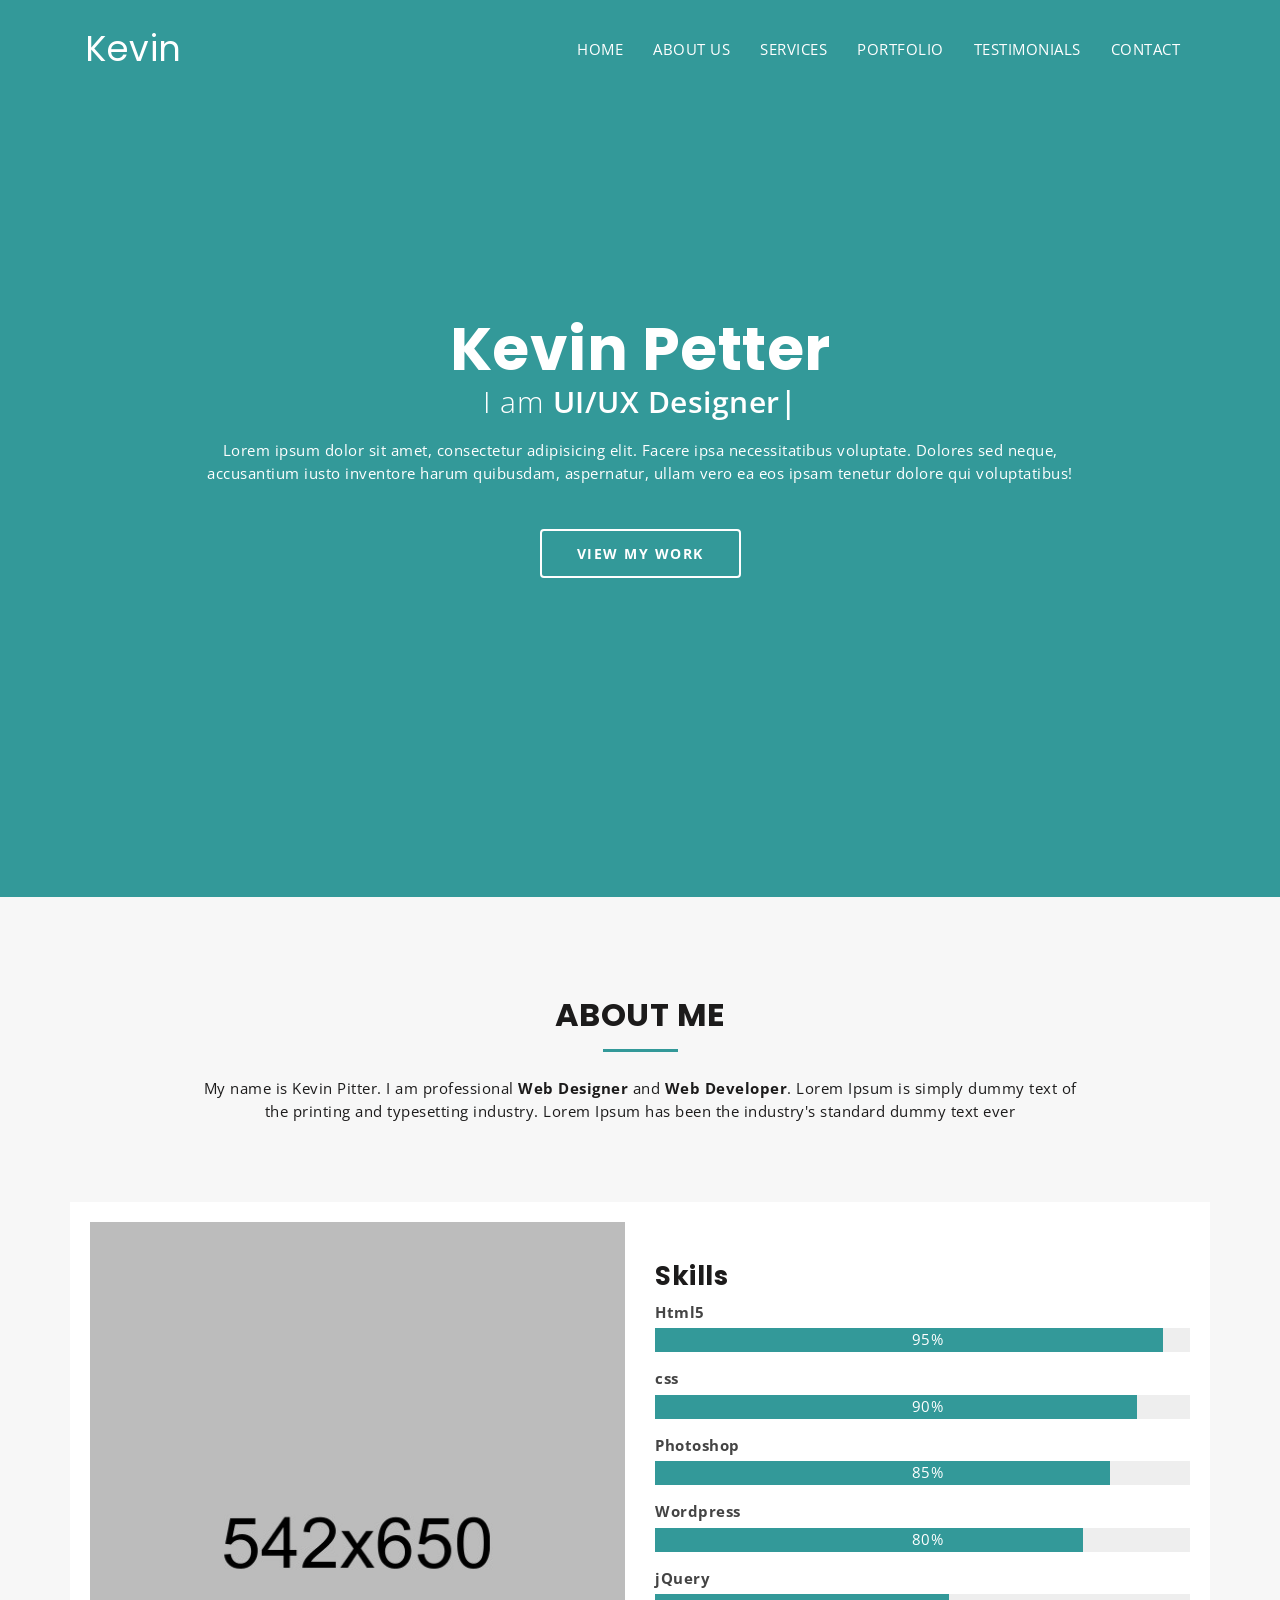
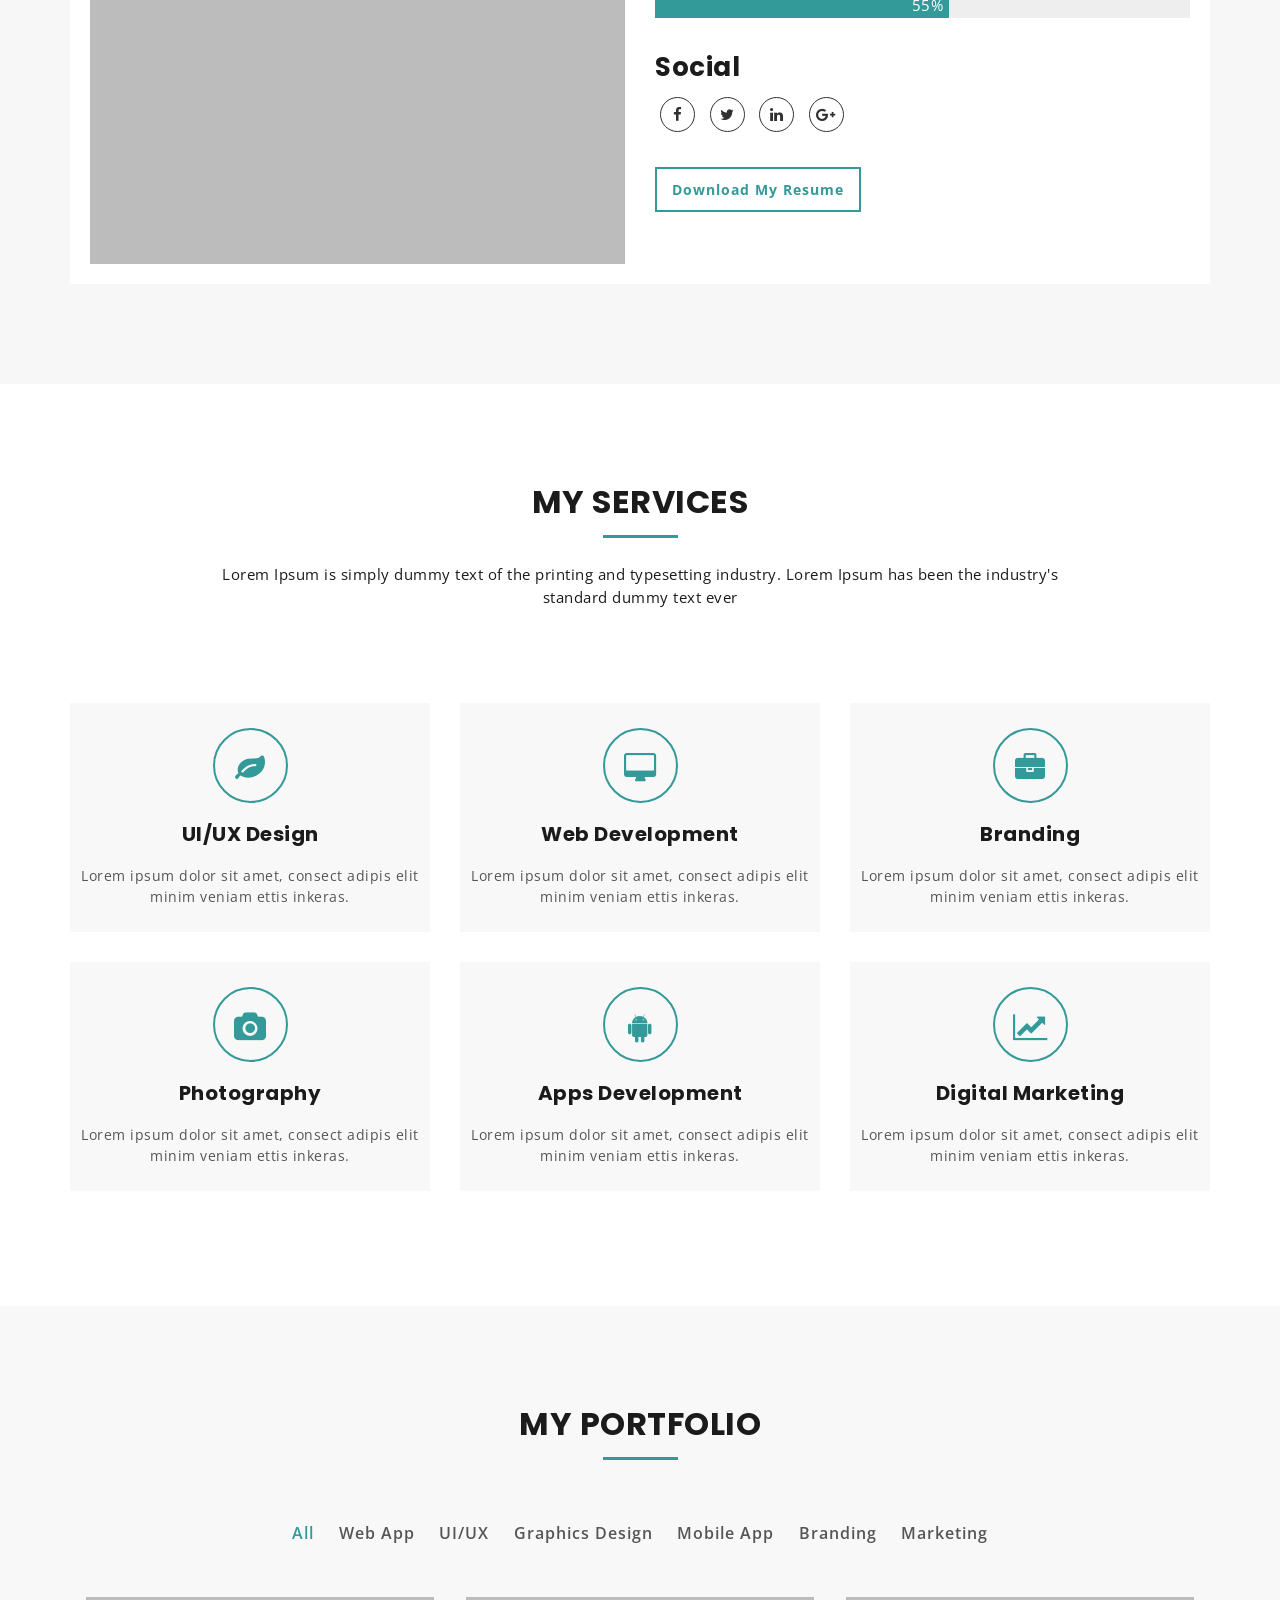
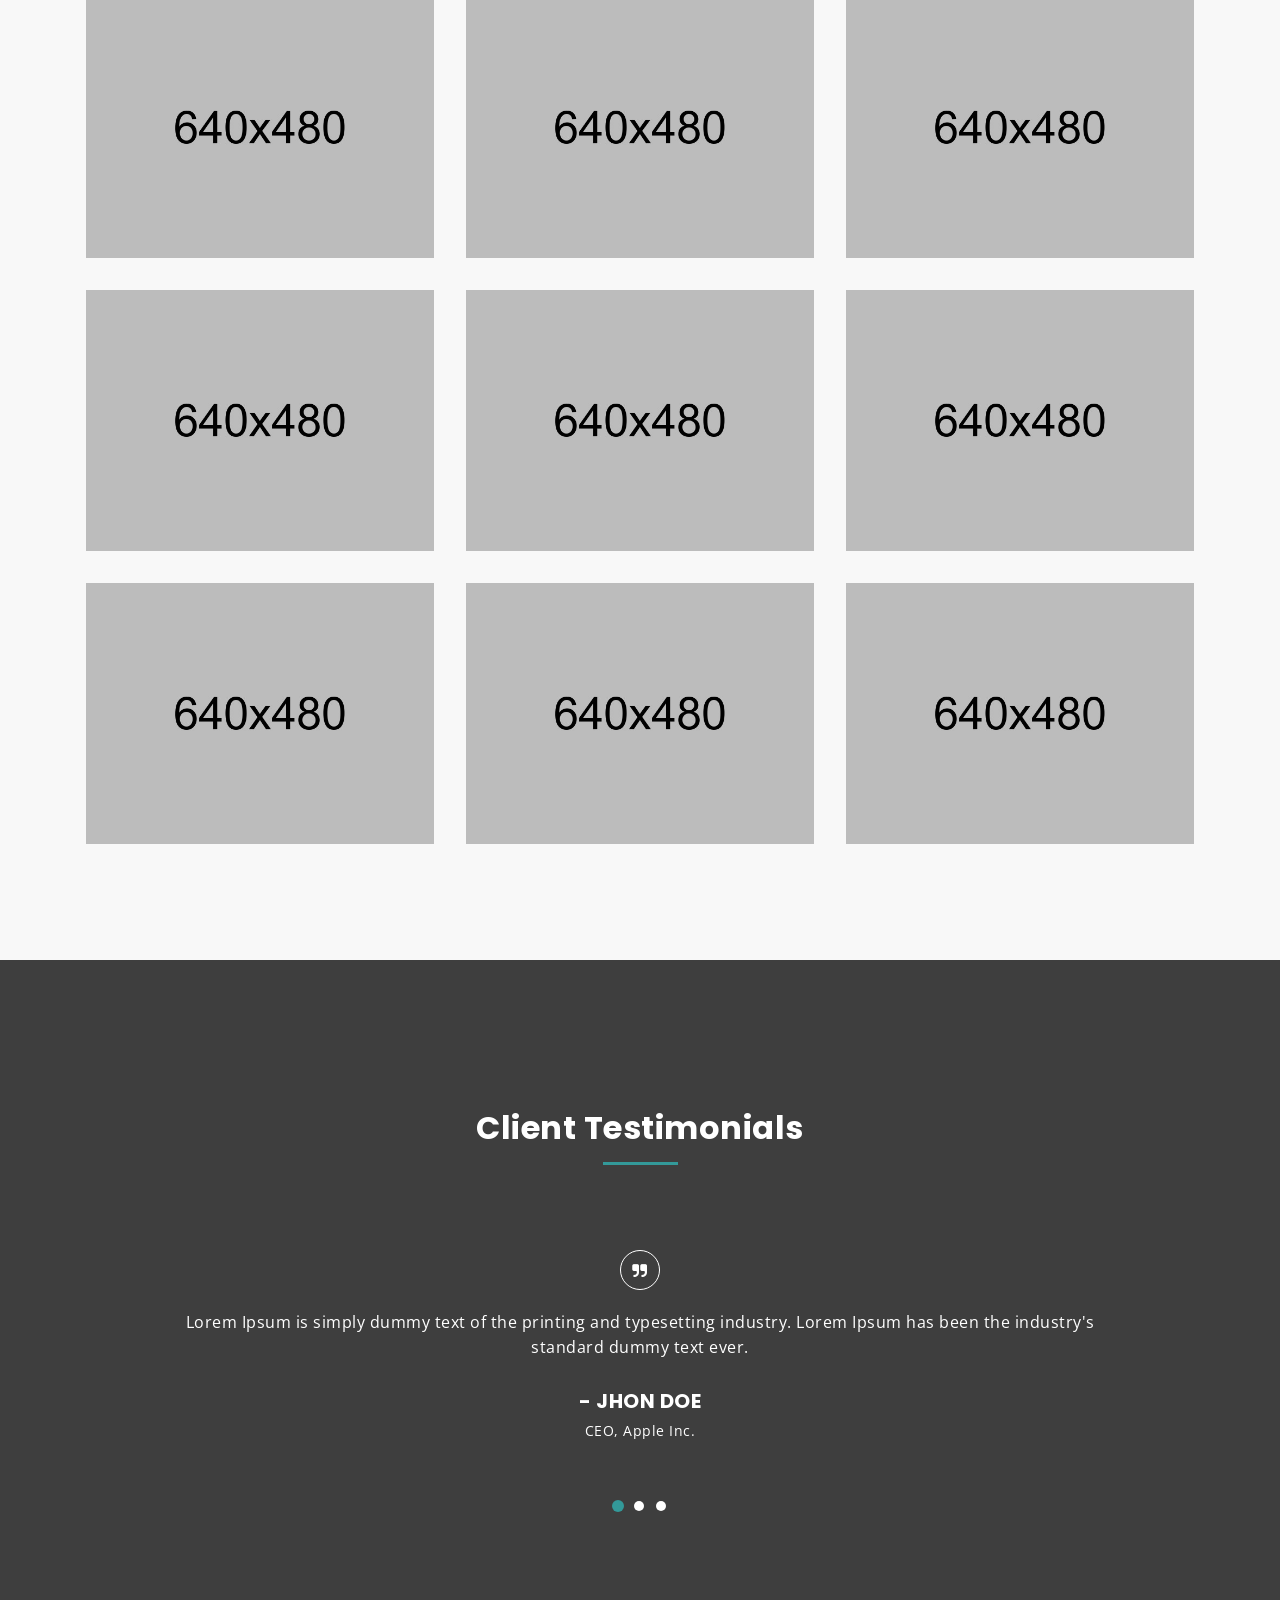
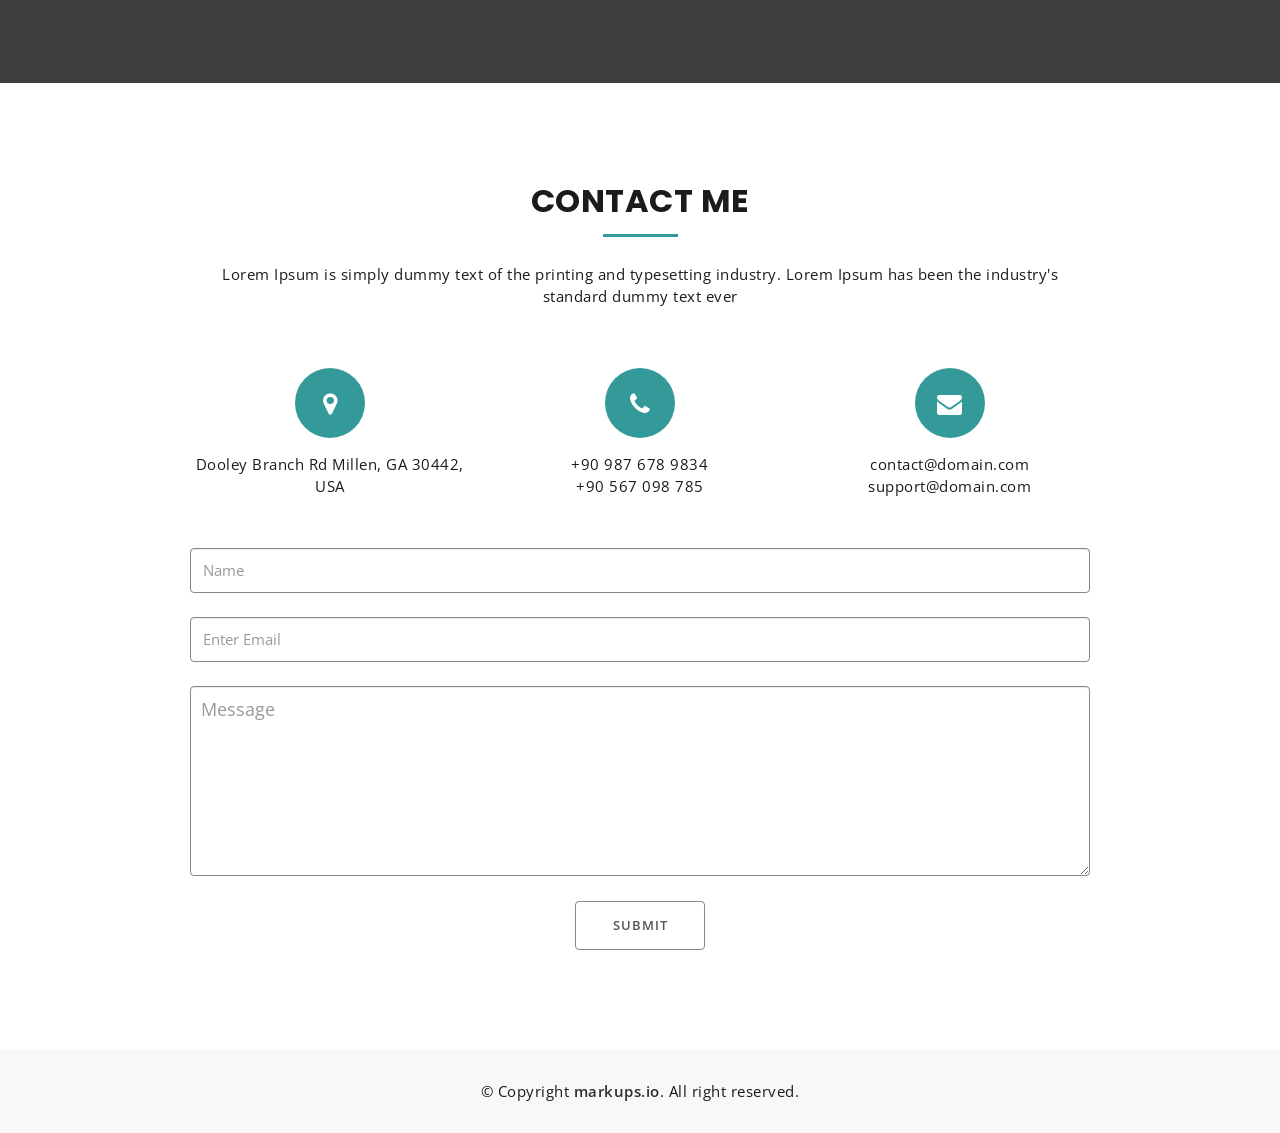
==== markups-kevin/index.html @ d47d2464 "template" ====
<!DOCTYPE html>
<html lang="en">
  <head>
    <meta charset="utf-8">
    <meta http-equiv="X-UA-Compatible" content="IE=edge">
    <meta name="viewport" content="width=device-width, initial-scale=1">
    <!-- The above 3 meta tags *must* come first in the head; any other head content must come *after* these tags -->
    <title>Kevin : Home</title>
    <!-- Favicon -->
    <link rel="shortcut icon" type="image/icon" href="assets/images/favicon.ico"/>
    <!-- Font Awesome -->
    <link href="https://maxcdn.bootstrapcdn.com/font-awesome/4.6.3/css/font-awesome.min.css" rel="stylesheet">
    <!-- Bootstrap -->
    <link href="assets/css/bootstrap.min.css" rel="stylesheet">
    <!-- Slick slider -->
    <link href="assets/css/slick.css" rel="stylesheet">
    <!-- Gallery Lightbox -->
    <link href="assets/css/magnific-popup.css" rel="stylesheet">
    <!-- Theme color -->
    <link id="switcher" href="assets/css/theme-color/default-theme.css" rel="stylesheet">

    <!-- Main Style -->
    <link href="style.css" rel="stylesheet">

    <!-- Fonts -->

    <!-- Open Sans for body font -->
	<link href="https://fonts.googleapis.com/css?family=Open+Sans:300,400,400i,600,700,800" rel="stylesheet">
    <!-- Poppins for Title -->
  	<link href="https://fonts.googleapis.com/css?family=Poppins" rel="stylesheet">
 
 
	
    <!-- HTML5 shim and Respond.js for IE8 support of HTML5 elements and media queries -->
    <!-- WARNING: Respond.js doesn't work if you view the page via file:// -->
    <!--[if lt IE 9]>
      <script src="https://oss.maxcdn.com/html5shiv/3.7.2/html5shiv.min.js"></script>
      <script src="https://oss.maxcdn.com/respond/1.4.2/respond.min.js"></script>
    <![endif]-->
  </head>
  <body>
  	
  	<!-- Start Header -->
	<header id="mu-header" class="" role="banner">
		<div class="container">
			<nav class="navbar navbar-default mu-navbar">
		  <div class="container-fluid">
		    <!-- Brand and toggle get grouped for better mobile display -->
		    <div class="navbar-header">
		      <button type="button" class="navbar-toggle collapsed" data-toggle="collapse" data-target="#bs-example-navbar-collapse-1" aria-expanded="false">
		        <span class="sr-only">Toggle navigation</span>
		        <span class="icon-bar"></span>
		        <span class="icon-bar"></span>
		        <span class="icon-bar"></span>
		      </button>

		      <!-- Text Logo -->
		      <a class="navbar-brand" href="#">Kevin</a>

		      <!-- Image Logo -->
		      <!-- <a class="navbar-brand" href="#"><img src="assets/images/logo.png"></a> -->


		    </div>

		    <!-- Collect the nav links, forms, and other content for toggling -->
		    <div class="collapse navbar-collapse" id="bs-example-navbar-collapse-1">
		      	<ul class="nav navbar-nav mu-menu navbar-right">
			        <li><a href="#">HOME</a></li>
			        <li><a href="#mu-about">ABOUT US</a></li>
			        <li><a href="#mu-service">SERVICES</a></li>
		            <li><a href="#mu-portfolio">PORTFOLIO</a></li>
		            <li><a href="#mu-testimonials">TESTIMONIALS</a></li>
		            <li><a href="#mu-contact">CONTACT</a></li>
		      	</ul>
		    </div><!-- /.navbar-collapse -->
		  </div><!-- /.container-fluid -->
		</nav>
		</div>
	</header>
	<!-- End Header -->

	<!-- Start Featured Slider -->

	<section id="mu-featured-slider">
		<div class="container">
			<div class="row">
				<div class="col-md-12">
					<div class="mu-featured-area">
						<h1>Kevin Petter</h1>

						<!-- Start text slide -->
						<div class="mu-featured-slider-wrapper">
							<div class="mu-featured-slider" id="typed-strings">
								<p>I am <span>UI/UX Designer</span></p>
								<p>I am <span>Web Developer</span></p>
		   						<p>I am <span>Photographer</span></p>
							</div>
							<span id="typed"></span>
						</div>
						<!-- Start text slide -->
						
						<div class="mu-featured-content">
							<p>Lorem ipsum dolor sit amet, consectetur adipisicing elit. Facere ipsa necessitatibus voluptate. Dolores sed neque, accusantium iusto inventore harum quibusdam, aspernatur, ullam vero ea eos ipsam tenetur dolore qui voluptatibus!</p>
							<a href="#mu-portfolio" class="mu-primary-btn view-my-work-btn">VIEW MY WORK</a>
						</div>

					</div>
				</div>			
			</div>
		</div>
	</section>
	
	<!-- Start Featured Slider -->
	
	<!-- Start main content -->
		
	<main role="main">

		<!-- Start About -->
		<section id="mu-about">
			<div class="container">
				<div class="row">
					<div class="col-md-12">
						<div class="mu-about-area">

							<div class="mu-about-header">
								<h2 class="mu-heading-title">ABOUT ME</h2>
								<span class="mu-header-dot"></span>
								<p>My name is Kevin Pitter. I am professional <strong>Web Designer</strong> and <strong>Web Developer</strong>. Lorem Ipsum is simply dummy text of the printing and typesetting industry. Lorem Ipsum has been the industry's standard dummy text ever</p>
							</div>

							<!-- Start About Us Content -->
							<div class="mu-about-content">
								<div class="row">
									<div class="col-md-6">
										<div class="mu-about-content-left">
											<img class="mu-profile-img" src="assets/images/profile.jpg" alt="Profile Image">
										</div>
									</div>
									<div class="col-md-6">
										<div class="mu-about-content-right">
			
											<!-- Start skills progress bar -->

						                  	<div class="mu-skill-progress-bar">
						                  		<h3>Skills</h3>
							                    <span>Html5</span>
							                    <div class="mu-pro-bar mu-html5-bar">
							                      
							                    </div>
							                    <span>css</span>
							                    <div class="mu-pro-bar mu-css-bar">
							                     
							                    </div>
							                    <span>Photoshop</span>
							                    <div class="mu-pro-bar mu-photoshop-bar">
							                    </div>
							                    <span>Wordpress</span>
							                    <div class="mu-pro-bar mu-wordpress-bar">
							                    </div>
							                    <span>jQuery</span>
							                    <div class="mu-pro-bar mu-jquery-bar">
							                    </div>
						                  	</div>

						                  	<!-- Start Social Media -->
						                  	<div class="mu-social-media">
						                  		<h3>Social</h3>
						                  		<a href="#"><i class="fa fa-facebook"></i></a>
						                  		<a href="#"><i class="fa fa-twitter"></i></a>
						                  		<a href="#"><i class="fa fa-linkedin"></i></a>
						                  		<a href="#"><i class="fa fa-google-plus"></i></a>
						                  	</div>

						                  	<!-- Download Ressume Button -->
						                  	<a href="#" class="mu-resume-btn">Download My Resume</a>

										</div>
									</div>
								</div>
							</div>
							<!-- End About Us Content -->

						</div>
					</div>
				</div>
			</div>
		</section>
		<!-- End About -->

		<!-- Start Service -->
		<section id="mu-service">
			<div class="container">
				<div class="row">
					<div class="col-md-12">
						<div class="mu-service-area">

							<div class="mu-service-header">
								<h2 class="mu-heading-title">MY SERVICES</h2>
								<span class="mu-header-dot"></span>
								<p>Lorem Ipsum is simply dummy text of the printing and typesetting industry. Lorem Ipsum has been the industry's standard dummy text ever</p>
							</div>

							<!-- Start Service Content -->
							<div class="mu-service-content">
								<div class="row">

									<!-- Service Single Content -->
									<div class="col-md-4 col-sm-6">
										<div class="mu-service-content-single">
											<span class="mu-service-icon-box">
												<i class="fa fa-leaf"></i>
											</span>
											<h4>UI/UX Design</h4>
											<p>Lorem ipsum dolor sit amet, consect adipis elit minim veniam ettis inkeras.</p>
										</div>
									</div>
									<!-- / Service Single Content -->

									<!-- Service Single Content -->
									<div class="col-md-4 col-sm-6">
										<div class="mu-service-content-single">
											<span class="mu-service-icon-box">
												<i class="fa fa-desktop"></i>
											</span>
											<h4>Web Development</h4>
											<p>Lorem ipsum dolor sit amet, consect adipis elit minim veniam ettis inkeras.</p>
										</div>
									</div>
									<!-- / Service Single Content -->

									<!-- Service Single Content -->
									<div class="col-md-4 col-sm-6">
										<div class="mu-service-content-single">
											<span class="mu-service-icon-box">
												<i class="fa fa-briefcase"></i>
											</span>
											<h4>Branding</h4>
											<p>Lorem ipsum dolor sit amet, consect adipis elit minim veniam ettis inkeras.</p>
										</div>
									</div>
									<!-- / Service Single Content -->

									<!-- Service Single Content -->
									<div class="col-md-4 col-sm-6">
										<div class="mu-service-content-single">
											<span class="mu-service-icon-box">
												<i class="fa fa-camera"></i>
											</span>
											<h4>Photography</h4>
											<p>Lorem ipsum dolor sit amet, consect adipis elit minim veniam ettis inkeras.</p>
										</div>
									</div>
									<!-- / Service Single Content -->

									<!-- Service Single Content -->
									<div class="col-md-4 col-sm-6">
										<div class="mu-service-content-single">
											<span class="mu-service-icon-box">
												<i class="fa fa-android"></i>
											</span>
											<h4>Apps Development</h4>
											<p>Lorem ipsum dolor sit amet, consect adipis elit minim veniam ettis inkeras.</p>
										</div>
									</div>
									<!-- / Service Single Content -->

									<!-- Service Single Content -->
									<div class="col-md-4 col-sm-6">
										<div class="mu-service-content-single">
											<span class="mu-service-icon-box">
												<i class="fa fa-line-chart"></i>
											</span>
											<h4>Digital Marketing</h4>
											<p>Lorem ipsum dolor sit amet, consect adipis elit minim veniam ettis inkeras.</p>
										</div>
									</div>
									<!-- / Service Single Content -->

								</div>
							</div>
							<!-- End Service Content -->

						</div>
					</div>
				</div>
			</div>
		</section>
		<!-- End Service -->

		<!-- Start Portfolio -->
		<section id="mu-portfolio">
			<div class="container">
				<div class="row">
					<div class="col-md-12">
						<div class="mu-portfolio-area">

							<div class="mu-portfolio-header">
								<h2 class="mu-heading-title">MY PORTFOLIO</h2>
								<span class="mu-header-dot"></span>
							</div>

							<!-- Start Portfolio Filter -->
							<div class="mu-portfolio-filter-area">
								<ul class="mu-simplefilter">
					                <li class="active" data-filter="all">All</li>
					                <li data-filter="1">Web App</li>
					                <li data-filter="2">UI/UX</li>
					                <li data-filter="3">Graphics Design</li>
					                <li data-filter="4">Mobile App</li>
					                <li data-filter="5">Branding</li>
					                <li data-filter="6">Marketing</li>
					            </ul>
							</div>

							<!-- Start Portfolio Content -->
							<div class="mu-portfolio-content">
								<div class="filtr-container">

					                <div class="col-xs-6 col-sm-4 col-md-4 filtr-item" data-category="1">
					                	<div class="mu-item-thumbonail">
					                		<img class="img-responsive" src="assets/images/portfolio/img-1.jpeg" alt="image">
					                	</div>
					                	<div class="mu-filter-item-content">
					                    	<h4 class="mu-filter-item-title">WEB DEVELOPMENT</h4>
					                    	<a class="mu-filter-link" href="#"><i class="fa fa-link"></i></a>
					                    	<a class="mu-filter-imglink" href="assets/images/portfolio/img-1.jpeg" title="Web Development"><i class="fa fa-search"></i></a>
					                    </div>
					                </div>

					                <div class="col-xs-6 col-sm-4 col-md-4 filtr-item" data-category="2">
					                	<div class="mu-item-thumbonail">
					                		<img class="img-responsive" src="assets/images/portfolio/img-2.jpeg" alt="image">
					                	</div>
					                	<div class="mu-filter-item-content">
					                    	<h4 class="mu-filter-item-title">UI/UX DESIGN</h4>
					                    	<a class="mu-filter-link" href="#"><i class="fa fa-link"></i></a>
					                    	<a class="mu-filter-imglink" href="assets/images/portfolio/img-2.jpeg" title="UI/UX DESIGN"><i class="fa fa-search"></i></a>
					                    </div>
					                </div>

					                <div class="col-xs-6 col-sm-4 col-md-4 filtr-item" data-category="3">
					                	<div class="mu-item-thumbonail">
					                		<img class="img-responsive" src="assets/images/portfolio/img-3.jpeg" alt="image">
					                	</div>
					                	<div class="mu-filter-item-content">
					                    	<h4 class="mu-filter-item-title">GRAPHICS DESIGN</h4>
					                    	<a class="mu-filter-link" href="#"><i class="fa fa-link"></i></a>
					                    	<a class="mu-filter-imglink" href="assets/images/portfolio/img-3.jpeg" title="GRAPHICS DESIGN"><i class="fa fa-search"></i></a>
					                    </div>
					                </div>

					                <div class="col-xs-6 col-sm-4 col-md-4 filtr-item" data-category="4">
					                	<div class="mu-item-thumbonail">
					                		<img class="img-responsive" src="assets/images/portfolio/img-4.jpeg" alt="image">
					                	</div>
					                	<div class="mu-filter-item-content">
					                    	<h4 class="mu-filter-item-title">MOBILE APP</h4>
					                    	<a class="mu-filter-link" href="#"><i class="fa fa-link"></i></a>
					                    	<a class="mu-filter-imglink" href="assets/images/portfolio/img-4.jpeg" title="MOBILE APP"><i class="fa fa-search"></i></a>
					                    </div>
					                </div>

					                <div class="col-xs-6 col-sm-4 col-md-4 filtr-item" data-category="5">
					                	<div class="mu-item-thumbonail">
					                		<img class="img-responsive" src="assets/images/portfolio/img-5.jpeg" alt="image">
					                	</div>
					                	<div class="mu-filter-item-content">
					                    	<h4 class="mu-filter-item-title">BRANDING</h4>
					                    	<a class="mu-filter-link" href="#"><i class="fa fa-link"></i></a>
					                    	<a class="mu-filter-imglink" href="assets/images/portfolio/img-5.jpeg" title="BRANDING"><i class="fa fa-search"></i></a>
					                    </div>
					                </div>

					                <div class="col-xs-6 col-sm-4 col-md-4 filtr-item" data-category="6">
					                	<div class="mu-item-thumbonail">
					                		<img class="img-responsive" src="assets/images/portfolio/img-6.jpeg" alt="image">
					                	</div>
					                	<div class="mu-filter-item-content">
					                    	<h4 class="mu-filter-item-title">MARKETING</h4>
					                    	<a class="mu-filter-link" href="#"><i class="fa fa-link"></i></a>
					                    	<a class="mu-filter-imglink" href="assets/images/portfolio/img-6.jpeg" title="MARKETING"><i class="fa fa-search"></i></a>
					                    </div>
					                </div>

					                <div class="col-xs-6 col-sm-4 col-md-4 filtr-item" data-category="1">
					                	<div class="mu-item-thumbonail">
					                		<img class="img-responsive" src="assets/images/portfolio/img-7.jpg" alt="image">
					                	</div>
					                	<div class="mu-filter-item-content">
					                    	<h4 class="mu-filter-item-title">WEB DEVELOPMENT</h4>
					                    	<a class="mu-filter-link" href="#"><i class="fa fa-link"></i></a>
					                    	<a class="mu-filter-imglink" href="assets/images/portfolio/img-7.jpg" title="WEB DEVELOPMENT"><i class="fa fa-search"></i></a>
					                    </div>
					                </div>

					                <div class="col-xs-6 col-sm-4 col-md-4 filtr-item" data-category="4">
					                	<div class="mu-item-thumbonail">
					                		<img class="img-responsive" src="assets/images/portfolio/img-8.jpeg" alt="image">
					                	</div>
					                	<div class="mu-filter-item-content">
					                    	<h4 class="mu-filter-item-title">MOBILE APP</h4>
					                    	<a class="mu-filter-link" href="#"><i class="fa fa-link"></i></a>
					                    	<a class="mu-filter-imglink" href="assets/images/portfolio/img-8.jpeg" title="MOBILE APP"><i class="fa fa-search"></i></a>
					                    </div>
					                </div>

					                <div class="col-xs-6 col-sm-4 col-md-4 filtr-item" data-category="3">
					                	<div class="mu-item-thumbonail">
					                		<img class="img-responsive" src="assets/images/portfolio/img-9.jpeg" alt="image">
					                	</div>
					                	<div class="mu-filter-item-content">
					                    	<h4 class="mu-filter-item-title">GRAPHICS DESIGN</h4>
					                    	<a class="mu-filter-link" href="#"><i class="fa fa-link"></i></a>
					                    	<a class="mu-filter-imglink" href="assets/images/portfolio/img-9.jpeg" title="GRAPHICS DESIGN"><i class="fa fa-search"></i></a>
					                    </div>
					                </div>

					            </div>
							</div>
							<!-- End Portfolio Content -->

						</div>
					</div>
				</div>
			</div>
		</section>
		<!-- End Portfolio -->

		<!-- Start Testimonials -->
		<section id="mu-testimonials">
			<div class="container">
				<div class="row">
					<div class="col-md-12">
						<div class="mu-testimonials-area">
							<div class="mu-testimonial-header">
								<h2 class="mu-heading-title">Client Testimonials</h2>
								<span class="mu-header-dot"></span>
							</div>

							<div class="mu-testimonials-block">
								<ul class="mu-testimonial-slide">

									<li>
										<i class="fa fa-quote-right mu-quote-icon"></i>
										<p>Lorem Ipsum is simply dummy text of the printing and typesetting industry. Lorem Ipsum has been the industry's standard dummy text ever.</p>
										<h5 class="mu-ct-name"> - Jhon Doe</h5>
										<span class="mu-ct-title">CEO, Apple Inc.</span>
									</li>

									<li>
										<i class="fa fa-quote-right mu-quote-icon"></i>
										<p>Lorem Ipsum is simply dummy text of the printing and typesetting industry. Lorem Ipsum has been the industry's standard dummy text ever.</p>
										<h5 class="mu-ct-name"> - Alice Boga</h5>
										<span class="mu-ct-title">Director, Google Inc.</span>
									</li>

									<li>
										<i class="fa fa-quote-right mu-quote-icon"></i>
										<p>Lorem Ipsum is simply dummy text of the printing and typesetting industry. Lorem Ipsum has been the industry's standard dummy text ever.</p>
										<h5 class="mu-ct-name"> - Jhon Smith</h5>
										<span class="mu-ct-title">Web Developer</span>
									</li>

								</ul>
							</div>

						</div>
					</div>
				</div>
			</div>
		</section>
		<!-- End Testimonials -->


		<!-- Start Contact -->
		<section id="mu-contact">
			<div class="container">
				<div class="row">
					<div class="col-md-12">
						<div class="mu-contact-area">

							<div class="mu-contact-header">
								<h2 class="mu-heading-title">CONTACT ME</h2>
								<span class="mu-header-dot"></span>
								<p>Lorem Ipsum is simply dummy text of the printing and typesetting industry. Lorem Ipsum has been the industry's standard dummy text ever</p>
							</div>

							<!-- Start Contact Content -->
							<div class="mu-contact-content">
								<div class="row">

									<div class="col-md-12">
										<div class="mu-contact-top">

											<div class="row">
												<div class="col-sm-4">
													<div class="mu-contact-top-single">
														<div class="mu-icon"><i class="fa fa-map-marker"></i></div>
														<p>Dooley Branch Rd Millen, GA 30442, USA</p>
													</div>
												</div>
												<div class="col-sm-4">
													<div class="mu-contact-top-single">
														<div class="mu-icon"><i class="fa fa-phone"></i></div>
														<p>+90 987 678 9834</p>
														<p>+90 567 098 785</p>
													</div>
												</div>
												<div class="col-sm-4">
													<div class="mu-contact-top-single">
														<div class="mu-icon"><i class="fa fa-envelope"></i></div>
														<p>contact@domain.com</p>
														<p>support@domain.com</p>
													</div>
												</div>

											</div>
										</div>
									</div>	

									<div class="col-md-12">
										<div class="mu-contact-bottom">
										<div id="form-messages"></div>
											<form id="ajax-contact" method="post" action="mailer.php" class="mu-contact-form">
												<div class="form-group">                
													<input type="text" class="form-control" placeholder="Name" id="name" name="name" required>
												</div>
												<div class="form-group">                
													<input type="email" class="form-control" placeholder="Enter Email" id="email" name="email" required>
												</div>              
												<div class="form-group">
													<textarea class="form-control" placeholder="Message" id="message" name="message" required></textarea>
												</div>
												<button type="submit" class="mu-send-msg-btn"><span>SUBMIT</span></button>
								            </form>
										</div>
									</div>	

								</div>
							</div>
							<!-- End Contact Content -->

						</div>
					</div>
				</div>
			</div>
		</section>
		<!-- End Contact -->

	</main>
	
	<!-- End main content -->	
			
			
	<!-- Start footer -->
	<footer id="mu-footer" role="contentinfo">
			<div class="container">
				<div class="mu-footer-area">
					<p class="mu-copy-right">&copy; Copyright <a rel="nofollow" href="http://markups.io">markups.io</a>. All right reserved.</p>
				</div>
			</div>

	</footer>
	<!-- End footer -->

	
	
    <!-- jQuery library -->
    <script src="https://ajax.googleapis.com/ajax/libs/jquery/1.11.3/jquery.min.js"></script>
    <!-- Include all compiled plugins (below), or include individual files as needed -->
    <!-- Bootstrap -->
    <script src="assets/js/bootstrap.min.js"></script>
	<!-- Slick slider -->
    <script type="text/javascript" src="assets/js/slick.min.js"></script>
    <!-- Filterable Gallery js -->
    <script type="text/javascript" src="assets/js/jquery.filterizr.min.js"></script>
    <!-- Gallery Lightbox -->
    <script type="text/javascript" src="assets/js/jquery.magnific-popup.min.js"></script>
    <!-- Ajax contact form  -->
    <script type="text/javascript" src="assets/js/app.js"></script>
	<!-- Featured Slider -->
    <script type="text/javascript" src="assets/js/typed.min.js"></script>
    <!-- On scroll JS  -->
    <script src="assets/js/jquery.appear.js"></script>
	<!-- Progress Bar -->
    <script type="text/javascript" src="assets/js/jquery.lineProgressbar.js"></script>
    
	
    <!-- Custom js -->
	<script type="text/javascript" src="assets/js/custom.js"></script>

	
	
    
  </body>
</html>
---- markups-kevin/assets/css/theme-color/default-theme.css ----
/*=======================================
Template Design By MarkUps	
Author URI : http://www.markups.io/
========================================*/



.mu-primary-btn:hover,
.mu-primary-btn:focus,
.mu-filter-link:hover,
.mu-filter-imglink:hover,
.mu-filter-link:focus,
.mu-filter-imglink:focus,
.mu-simplefilter li:hover,
.mu-simplefilter li.active,
.mu-copy-right a:hover,
.mu-copy-right a:focus {
	color: #339999;
}

.mu-send-msg-btn:hover,
.mu-send-msg-btn:focus,
.mu-social-media a:hover,
.mu-social-media a:focus {
	border: 1px solid #339999;
	color: #339999;
}

.mu-testimonial-slide .slick-dots li button:hover,
.mu-testimonial-slide .slick-dots li button:focus,
.mu-testimonial-slide .slick-dots li.slick-active button,
.mu-resume-btn:hover,
.mu-resume-btn:focus,
.mu-header-dot,
.mu-filter-item-content,
.mu-contact-top-single .mu-icon,
.mu-skill-progress-bar .mu-pro-bar,
#mu-featured-slider,
#mu-header.mu-fixed-nav {
	background-color: #339999;
}

.mu-contact-form .form-control:focus {
	border: 1px solid #339999;    
} 

.mu-resume-btn,
.mu-service-icon-box {
	border: 2px solid #339999;
	color: #339999;
}


.mu-pro-bar .proggress {
	background-color: #339999 !important;
}
---- markups-kevin/style.css ----
/*
Template Name: Kevin	
Author: MarkUps
Author URI: http://www.markups.io/
Version: 1.0
*/


/* Table of Content
==================================================
#BASIC TYPOGRAPHY
#HEADER	
#MENU 
#FEATURED SLIDER 
#ABOUT US
#SERVICE 
#PORTFOLIO
#TESTIMONIAL
#CONTACT US
#FOOTER
#RESPONSIVE STYLE
*/


/*--------------------*/
/* BASIC TYPOGRAPHY */
/*--------------------*/

body,
html {
	overflow-x:hidden;
}

body {
	font-family: 'Open Sans', sans-serif;
	font-size: 15px;
	letter-spacing: 0.5px;
	line-height: 1.5;
	color: #1c1b1b;
}

ul {
	padding: 0;
	margin: 0;
}

ul li {
	list-style: disc;
	font-size: 17px;
	line-height: 1.59;
}

a { 
	text-decoration: none;
	color: #2f2f2f;  
}

a:hover,
a:focus {
	outline: none;
	text-decoration: none;
}

h1,
h2,
h3,
h4,
h5,
h6 {
	font-family: 'Poppins', sans-serif;
	font-weight: 700;
	margin-top: 0;
}


h1 {
	font-size: 38px;
}

h2 {  
	font-size: 32px; 
	line-height: 1.13; 
}

h3 {  
	font-size: 26px;  
}

h4 {  
	font-size: 22px;  
}

h5 {  
	font-size: 20px;  
}

h6 {  
	font-size: 18px;  
}

img {
	border: none;
	max-width: 100%;
}

code {
	background-color: #ee6e73;
	border-radius: 2px;
	color: #fff;
	padding: 2px 4px;
}

pre {
	background-color: #f8f8f8;
	border: 1px solid #eee;
	border-radius: 4px;
	padding: 10px;
}

pre code {
	background-color: transparent;
	color: #333;
}

del{
	text-decoration-color: #ee6e73;
}

kbd {
	background-color: #ddd;
	padding: 4px 6px;
	border-radius: 2px;
	color: ;
}

address {
	line-height: 1.5;
	padding-left: 10px;
}

dl dt {
	font-weight: 700;
}

dl dd {
	margin-left: 0;
}

blockquote {
	background-color: #f8f8f8;
	border-radius: 0 4px 4px 0;
	padding: 5px 15px;
	
}

blockquote p {
	margin-top: 10px;
}

button {
	padding: 5px 15px;
	border: none;
}

button:focus {
	outline: none;
	border: none;
}

/*Wordpress default class*/

.alignleft {
	float:left;
	margin-right:8px;
}

.aligncenter {
	display:block;
	margin:10px auto;
}

.alignright {
	float:right;
	margin-left:8px;
}		

.alignnone {
	max-width: 100%;
}

.wp-caption-text {
	font-size: 12px;
	font-style: italic;
	text-align: center;
}

/* ========= BUTTON =========*/

.mu-primary-btn {
	background-color: transparent;
	border-radius: 4px;
	border: 2px solid #ffffff;
	color: #fff;
	display: inline-block;
	font-size: 14px;
	font-weight: 700;
	letter-spacing: 1.5px;
	padding: 12px 35px;
	-webkit-transition: all 0.5s;
	transition: all 0.5s;
}

.mu-primary-btn:hover,
.mu-primary-btn:focus {
	background-color: #fff;
}

.mu-send-msg-btn {
	border-radius: 4px;
	border: 1px solid #888;
	background-color: transparent;
	color: #555;
	font-size: 13px;
	font-weight: 600;
	letter-spacing: 1px;
	text-align: center;
	padding: 14px 24px;
	margin-top: 10px;
	-webkit-transition: all 0.5s;
	transition: all 0.5s;
	width: 130px;
}

.mu-send-msg-btn:hover,
.mu-send-msg-btn:focus {
	background-color: #fff;
}



/*--------------------*/
/* HEADER */
/*--------------------*/

#mu-header {
	display: inline;
	float: left;
	width: 100%;
	position: absolute;
	left: 0;
	right: 0;
	top: 0;
	padding: 25px 0;
	z-index: 999;
	transition: all 0.5s;
}

.navbar-default .navbar-brand, 
.navbar-default .navbar-brand:hover, 
.navbar-default .navbar-brand:focus {
	color: #fff;
	font-size: 35px;
	font-family: 'Poppins', sans-serif;
	margin-top: 0;
	width: 120px;
	line-height: 18px;
}

.navbar-brand img {
	margin-top: -7px;
}

#mu-header.mu-fixed-nav {
	width: 100%;
	position: fixed;
	padding: 15px 0;
}


/*--------------------*/
/* MENU */
/*--------------------*/

.mu-navbar {
	background-color: transparent;
	border: none;
	border-radius: 0;
	margin-bottom: 0;

}

.mu-menu {
	margin-top: 4px;
}

.navbar-default .mu-menu li a {
	color: #fff;
	font-size: 15px;
	font-weight: 400;
	padding: 0;
	margin: 10px 15px;
	transition: all 0.5s;
	position: relative;
}

.navbar-default .mu-menu li a::after {
	background-color: #fff;
	content: '';
	height: 2px;
	width: 100%;
	position: absolute;
	bottom: -5px;
	left: 0;
	transform: scale(0);
	transition: all 0.5s;
}

.navbar-default .mu-menu li a:hover,
.navbar-default .mu-menu li a:focus,
.navbar-default .navbar-nav > .active > a, 
.navbar-default .navbar-nav > .active > a:focus, 
.navbar-default .navbar-nav > .active > a:hover {
	background-color: transparent;
	color: #fff;
}

.navbar-default .mu-menu li a:hover::after,
.navbar-default .mu-menu li a:focus::after,
.navbar-default .navbar-nav > .active > a:focus::after, 
.navbar-default .navbar-nav > .active > a:hover::after {
	transform: scale(1);
}


/*--------------------*/
/* FEATURED SLIDER */
/*--------------------*/

#mu-featured-slider {
	background-attachment: fixed;
	background-size: cover;
	background-position: center center;
	display: inline;
	float: left;
	width: 100%;
}


.mu-featured-area {
	display: inline;
	float: left;
	width: 100%;
	padding: 28% 10%;
	text-align: center;
}

.mu-featured-area h1 {
	font-size: 60px;
	color: #fff;
	font-weight: 700;
	margin-bottom: 0;
	line-height: 1;
}

.mu-featured-slider-wrapper {
	display: inline;
	float: left;
	width: 100%;
}

.mu-featured-slider {
	display: inline;
	float: left;
	width: 100%;
}

.mu-featured-slider p,
#typed {
	color: #fff;
	font-size: 30px;
	font-weight: 300;
}

.mu-featured-slider span,
#typed span,
.typed-cursor {
	color: #fff;
	font-size: 30px;
	font-weight: 600;
}

.mu-featured-content {
	margin-top: 15px;
	display: inline;
	float: left;
	width: 100%;
}

.mu-featured-content p{
	color: #fff;
}

.mu-featured-content a{
	margin-top: 35px;
}


/*--------------------*/
/* ABOUT US */
/*--------------------*/


#mu-about {
	background-color: #f7f7f7;
	display: inline;
	float: left;
	width: 100%;
}

.mu-about-area {
	display: inline;
	float: left;
	padding: 100px 0;
	width: 100%;
}

.mu-about-header {
	display: inline;
	float: left;
	text-align: center;
	padding: 0 120px;
	width: 100%;
}

.mu-heading-title {
	color: #1c1b1b;
	margin-bottom: 15px;
	position: relative;
}

.mu-about-content {
	background-color: #fff;
	display: inline;
	float: left;
	margin-top: 70px;
	padding: 20px;
	width: 100%;
}

.mu-about-content-left {
	display: inline;
	float: left;
	width: 100%;
}

.mu-about-content-right {
	display: inline;
	float: left;
	margin-top: 20px;
	width: 100%;
}

.mu-skill-progress-bar {
	display: inline;
	float: left;
	width: 100%;
}

.mu-skill-progress-bar h3 {
	margin-top: 20px;
}

.mu-skill-progress-bar>span {
	display: block;
	margin-bottom: 5px;
	font-size: 15px;
	font-weight: 700;
	color: #444;
}

.mu-skill-progress-bar .mu-pro-bar {
	width: 100%;
	margin-bottom: 15px;
	text-align: center;
}

.mu-pro-percentage {
	display: inline-block;
	padding: 5px 0;
	color: #fff;
}

.mu-pro-bar .progressbar {
	position: relative;
}

.mu-pro-bar .proggress {
	height: 24px !important;
	width: 10px;
}

.mu-pro-bar .percentCount {
	position: absolute;
	top: 0;
	left: 48%;
	color: #fff;
}

.mu-social-media{
	display: inline;
	float: left;
	width: 100%;
}

.mu-social-media h3 {
	margin-top: 20px;
}

.mu-social-media a {
	border-radius: 50%;
	display: inline-block;
	font-size: 15px;
	border: 1px solid #333;
	width: 35px;
	height: 35px;
	line-height: 32px;
	text-align: center;
	margin: 5px 5px;
	-webkit-transition: all 0.5s;
	transition: all 0.5s;
	
}

.mu-resume-btn {
	margin-top: 30px;
	display: inline-block;
	padding: 10px 15px;
	font-size: 14px;
	font-weight: 700;
	letter-spacing: 1px;
	-webkit-transition: all 0.5s;
	transition: all 0.5s;
}

.mu-resume-btn:hover,
.mu-resume-btn:focus {
	color: #fff;
}


/*--------------------*/
/* SERVICE */
/*--------------------*/


#mu-service {
	display: inline;
	float: left;
	width: 100%;
}

.mu-service-area {
	display: inline;
	float: left;
	padding: 100px 0;
	width: 100%;
}

.mu-service-header {
	display: inline;
	float: left;
	text-align: center;
	padding: 0 120px;
	width: 100%;
}

.mu-heading-title {
	color: #1c1b1b;
	margin-bottom: 15px;
	position: relative;
}

.mu-service-content{
	display: inline;
	float: left;
	margin-top: 70px;
	width: 100%;
}

.mu-service-content-single {
	background-color: #f8f8f8;
	display: inline;
	float: left;
	text-align: center;
	margin-top: 15px;
	margin-bottom: 15px;
	padding: 25px 10px;
	width: 100%;
}

.mu-service-icon-box {
	font-size: 30px;
	margin-bottom: 20px;
	display: inline-block;
	border-radius: 50%;
	width: 75px;
	height: 75px;
	line-height: 75px;
}

.mu-service-content-single h4{
	margin-bottom: 20px;
	font-size: 20px;
}

.mu-service-content-single p {
	font-size: 14px;
	margin-bottom: 0;
	color: #555;
	letter-spacing: 0.5px;
}


/*--------------------*/
/* PORTFOLIO */
/*--------------------*/


#mu-portfolio {
	background-color: #f8f8f8;
	display: inline;
	float: left;
	width: 100%;
}

.mu-portfolio-area {
	display: inline;
	float: left;
	padding: 100px 0;
	width: 100%;
}

.mu-portfolio-header {
	display: inline;
	float: left;
	text-align: center;
	width: 100%;
}

.mu-heading-title {
	color: #1c1b1b;
	margin-bottom: 15px;
	position: relative;
}

.mu-header-dot {
	border-radius: 0;
	height: 3px;
	width: 75px;
	display: inline-block;
	margin-bottom: 20px;
}

.mu-portfolio-content{
	display: inline;
	float: left;
	margin-top: 30px;
	width: 100%;
}

.mu-portfolio-filter-area{
	display: inline;
	float: left;
	width: 100%;
	margin-top: 30px;
}

.filtr-item {
	margin-bottom: 0px;
	padding: 16px;
}

.filtr-item h4 {
	font-size: 18px;
	letter-spacing: 1px;
}

.mu-filter-item-content {
	position: absolute;
	left: 16px;
	top: 16px;
	right: 16px;
	bottom: 16px;
	color: #fff;
	padding-top: 25%;
	text-align: center;
	-webkit-transition: all 0.5s;
	transition: all 0.5s;
	opacity: 0;
}

.mu-item-thumbonail{
	display: inline;
	float: left;
	overflow: hidden;
	width: 100%;
}

.mu-item-thumbonail img{
	-webkit-transform: scale(1);
	        transform: scale(1);
	-webkit-transition: all 0.5s;
	transition: all 0.5s;
}

.filtr-item:hover .mu-item-thumbonail img {
	-webkit-transform: scale(1.1);
	        transform: scale(1.1);
}

.filtr-item:hover .mu-filter-item-content{
	opacity: 0.94;
}

.mu-filter-link,
.mu-filter-imglink {
	border-radius: 50%;
    background: #1b1c29;
    color: #fff;
    height: 35px;
    padding: 0 6px;
    width: 35px;
    line-height: 35px;
    display: inline-block;
    font-size: 15px;
    margin-right: 10px;
    margin-top: 5px;
    -webkit-transition: all 0.5s;
    -o-transition: all 0.5s;
    transition: all 0.5s;
	
}

.mu-filter-link:hover,
.mu-filter-imglink:hover,
.mu-filter-link:focus,
.mu-filter-imglink:focus {
	background-color: #fff;
} 


/* Filter controls */

.mu-simplefilter {
	text-align: center;
}

.mu-simplefilter li {
	color: #555;
	cursor: pointer;
	display: inline-block;
	padding: 5px;
	margin: 0 5px;
	-webkit-transition: all 0.5s;
	transition: all 0.5s;
	font-size: 16px;
	font-weight: 600;
	letter-spacing: 1px;
}

.mu-simplefilter li:hover,
.mu-simplefilter li.active {
    border-color: #fff;
}


/*--------------------*/
/* CLIENT TESTIMONIALS */
/*--------------------*/

#mu-testimonials {
	background-image: url("assets/images/testimonials-bg.jpeg");
	background-position: center center;
	background-size: cover;
	background-attachment: fixed;
	display: inline;
	float: left;
	position: relative;
	width: 100%;
}

#mu-testimonials::before {
	background: rgba(0,0,0,0.9);
	bottom: 0;
	content: '';
	left: 0;
	top: 0;
	right: 0;
	position: absolute;
	opacity: 0.84;
}

.mu-testimonials-area {
	display: inline;
	float: left;
	padding: 150px 0 210px;
	width: 100%;
}

.mu-testimonial-header {
	display: inline;
	float: left;
	text-align: center;
	width: 100%;
}

.mu-testimonials-area h2 {
	color: #fff;
	text-align: center;
}

.mu-testimonials-block {
	display: inline;
	float: left;
	margin-top: 60px;
	width: 100%;
}

.mu-testimonial-slide li{
	list-style: none;
	text-align: center;
}

.mu-testimonial-slide li.slick-slide {
	padding: 0 100px;
}

.mu-testimonial-slide li .mu-quote-icon {
	color: #fff;
	font-size: 16px;
	border: 1px solid #fff;
	border-radius: 50%;
	margin-bottom: 20px;
	width: 40px;
	height: 40px;
	line-height: 40px;
}

.mu-testimonial-slide li p{
	color: #fff;
	font-size: 16px;
}

.mu-ct-name {
	 margin-bottom: 5px; 
	color: #fff;
	line-height: 1;
	text-transform: uppercase;
	margin-top: 30px;
}

.mu-ct-title {
	color: #fff;
	font-size: 14px;
}

.mu-testimonial-slide .slick-dots {
    bottom: -70px;
}

.mu-testimonial-slide .slick-dots li {
	height: 12px;
	width: 12px;
}

.mu-testimonial-slide .slick-dots li button {
	background-color: #fff;
	border-radius: 50%;
	height: 10px;
	padding: 0;
	width: 10px;
	-webkit-transition: all 0.5s;
	-o-transition: all 0.5s;
	transition: all 0.5s;

}

.mu-testimonial-slide .slick-dots li button:hover,
.mu-testimonial-slide .slick-dots li button:focus,
.mu-testimonial-slide .slick-dots li.slick-active button {
	height: 12px;
	width: 12px;
}

.mu-testimonial-slide .slick-dots li button::before {
	display: none;
}


/*--------------------*/
/* CONTACT US */
/*--------------------*/

#mu-contact {
	background-color: #fff;
	display: inline;
	float: left;
	width: 100%;
}

.mu-contact-area {
	display: inline;
	float: left;
	padding: 100px 0;
	width: 100%;
}

.mu-contact-header {
	display: inline;
	float: left;
	text-align: center;
	width: 100%;
	padding: 0 120px;
}

.mu-contact-content{
	display: inline;
	float: left;
	margin-top: 50px;
	padding: 0 120px;
	width: 100%;
}

.mu-contact-top {
	display: inline;
	float: left;
	width: 100%;
	margin-bottom: 40px;
}

.mu-contact-top-single {
	display: inline;
	float: left;
	text-align: center;
	width: 100%;
}

.mu-contact-top-single .mu-icon {
	font-size: 25px;
	display: inline-block;
	width: 70px;
	height: 70px;
	line-height: 70px;
	border-radius: 50%;
	margin-bottom: 15px;
	color: #fff;
}

.mu-contact-top-single p{
	margin-bottom: 0;
}


.mu-contact-bottom {
	display: inline;
	float: left;
	width: 100%;
}

.mu-contact-form {
	text-align: center;
}

.mu-contact-form .form-group input {
	background: transparent;
	border-radius: 4px;
	color: #333;
	font-size: 15px;
	border: 1px solid #888;
	height: 45px;
	margin-bottom: 24px;
}

.mu-contact-form .form-group textarea {
	background: transparent;
	border: 1px solid #888;
	border-radius: 4px;
	color: #333;
	font-size: 18px;
	padding: 10px;
	height: 190px;
}

.mu-contact-form .form-control:focus {
	background-color: #fff;
    outline: 0;
    box-shadow: none;    
} ©

.mu-contact-form .form-control::-webkit-input-placeholder {
	color: #888;
	font-size: 15px;
}

.mu-contact-form .form-control:-moz-placeholder { /* Firefox 18- */
	color: #888;
	font-size: 15px; 
}

.mu-contact-form .form-control::-moz-placeholder {  /* Firefox 19+ */
	color: #888;
	font-size: 15px;
}

.mu-contact-form .form-control:-ms-input-placeholder {  
	color: #888;
	font-size: 15px;
}

.mu-contact-form .button-default::after,
.mu-contact-form .button-default > span {
	padding: 12px 40px;  
}

.mu-social-media {
	display: inline;
	float: left;
	width: 100%;
}

#form-messages {
	margin-bottom: 10px;
    background-color: #fff;
}

.success {
	padding: 1em;
	margin-bottom: 0.75rem;
	text-shadow: 0 1px 0 rgba(255, 255, 255, 0.5);
	color: #468847;
	background-color: #dff0d8;
	border: 1px solid #d6e9c6;
	-webkit-border-radius: 4px;
	 -moz-border-radius: 4px;
	      border-radius: 4px;
}

.error {
	padding: 1em;
	margin-bottom: 0.75rem;
	text-shadow: 0 1px 0 rgba(255, 255, 255, 0.5);
	color: #b94a48;
	background-color: #f2dede;
	border: 1px solid rgba(185, 74, 72, 0.3);
	-webkit-border-radius: 4px;
	 -moz-border-radius: 4px;
	      border-radius: 4px;
}



/*--------------------*/
/* FOOTER */
/*--------------------*/


#mu-footer {
	background-color: #f8f8f8;
	display: inline;
	float: left;
	width: 100%;
}

.mu-footer-area{
	display: inline;
	float: left;
	padding: 30px 0;
	text-align: center;
	width: 100%;
}

.mu-copy-right {
	margin-bottom: 0;
}

.mu-copy-right a {
	font-weight: 600;
	-webkit-transition: all 0.5s;
	-o-transition: all 0.5s;
	transition: all 0.5s;
}



/*--------------------*/
/* RESPONSIVE STYLE */
/*--------------------*/

@media (max-width: 1199px) {

	.navbar-brand img {
		width: 145px;
		margin-top: -10px;
	}

	.navbar-default .mu-menu li a {
		margin: 10px 12px 5px;
	}

	.mu-about-content-right {
		margin-top: 0;
	}

	.mu-skill-progress-bar h3 {
		margin-top: 0;
	}

	
}

@media (max-width: 991px) {
	
	.navbar-default .mu-menu li a {
		font-size: 14px;
		margin: 10px 5px;
	}	

	.mu-primary-btn {
		font-size: 14px;
		padding: 12px 22px;
	}

	.mu-simplefilter li{
		margin-bottom: 10px;
	}

	.mu-about-header,
	.mu-service-header,
	.mu-contact-header {
		padding: 0;
	}
	 
	.mu-featured-area {
		padding: 28% 5%;
	}

	.mu-about-content-left img{
		width: 100%;
	}

	.mu-about-content-right {
		margin-top: 50px;
	}

	.mu-filter-item-content {
		padding-top: 18%;
	}

	.filtr-item h4 {
		font-size: 16px;
	}

	.mu-testimonial-slide li.slick-slide,
	.mu-contact-content {
		padding: 0 50px;
	}

		
}

@media (max-width: 767px) {
	.navbar-default .navbar-toggle {
		border-color: #fff;
	}

	.navbar-default .navbar-toggle:hover,
	.navbar-default .navbar-toggle:focus{
		background-color: transparent;
	}

	.navbar-default .navbar-toggle .icon-bar {
		background-color: #fff;
	}

	.navbar-default .navbar-collapse, 
	.navbar-default .navbar-form {
		background-color: rgba(0,0,0,0.8);
		text-align: center;
	}

	.navbar-default .mu-menu li a {
		display: inline-block;
	}

	.mu-team-content .row > div {
		width: 49.5%;
		float: left;
	}

	.mu-testimonial-slide li {
		padding: 0 15px;
	}

	.mu-filter-item-content {
		padding-top: 25%;
	}

	.mu-contact-top-single {
		margin-bottom: 25px;
	}
	
		
}


@media (max-width: 640px){

	#mu-header.mu-fixed-nav {
		padding: 10px 0;
	}
	
	.mu-featured-slider-content {
		left: 0;
		right: 0;
		bottom: 0;
		top: 30%;
		padding: 0 10px;
	}

	.mu-featured-slider-content h2 {
		font-size: 20px;
		margin-bottom: 5px;
	}

	.mu-featured-slider-content p {
		font-size: 12px;
	}

	.mu-primary-btn {
		font-size: 12px;
		padding: 10px 12px;
		margin-top: 15px;
	}

	.slick-dots {
		bottom: 15px;
	}
			

}


@media (max-width: 480px) {

	#mu-header {
		padding: 10px 0;
	}

	.navbar-default .navbar-brand, 
	.navbar-default .navbar-brand:hover, 
	.navbar-default .navbar-brand:focus {
		font-size: 25px;
		margin-top: 0px;
	}

	.navbar-toggle {
		padding: 7px 8px;
	}

	.navbar-toggle .icon-bar {
		width: 18px;
	}

	h2{
		font-size: 25px;
	}

	.mu-heading-title {
		margin-bottom: 10px;
	}

	.mu-about-content-single h4 {
		margin-bottom: 18px;
	}

	.mu-simplefilter li {
		padding: 1rem 1.3rem;
		font-size: 14px;
	}

	.mu-team-social-info a {
		width: 35px;
		height: 35px;
		font-size: 16px;
		line-height: 35px;
	}

	.mu-contact-form button {
		width: 100%;
	}

	.filtr-item h4 {
		font-size: 14px;
	}

	.mu-featured-area h1 {
		font-size: 40px;
	}

	.mu-featured-slider p, 
	#typed,
	#typed span {
		font-size: 18px;
	}

	.mu-featured-content p {
		font-size: 14px;
	}

	.mu-filter-item-content {
		padding-top: 20%;
	}

	.mu-featured-area {
		padding: 20% 5%;
	}

				
	
}


@media (max-width: 360px){

	.mu-featured-slider-content {
		top: 49%;
	}

	.mu-featured-slider-content p,
	.mu-featured-slider-content .mu-primary-btn {
		display: none;
	}

	.mu-featured-slider-content h2 {
		font-size: 18px;
		margin-bottom: 0;
	}

	.mu-filter-item-content {
		padding-top: 25%;
		padding-left: 5px;
		padding-right: 5px;
	}

	.filtr-item h4 {
		font-size: 12px;
	}

	.mu-team-content .row > div {
		width: 100%;
	}

	.mu-simplefilter li {
		padding: 1rem 1rem;
		font-size: 12px;
	}

	.mu-portfolio-content .col-xs-6 {
		width: 100%;
	}

	.mu-testimonial-slide li.slick-slide, 
	.mu-contact-content {
		padding: 0;
	}
	
}



@media (max-width: 320px){
	
	
	
	
	
}
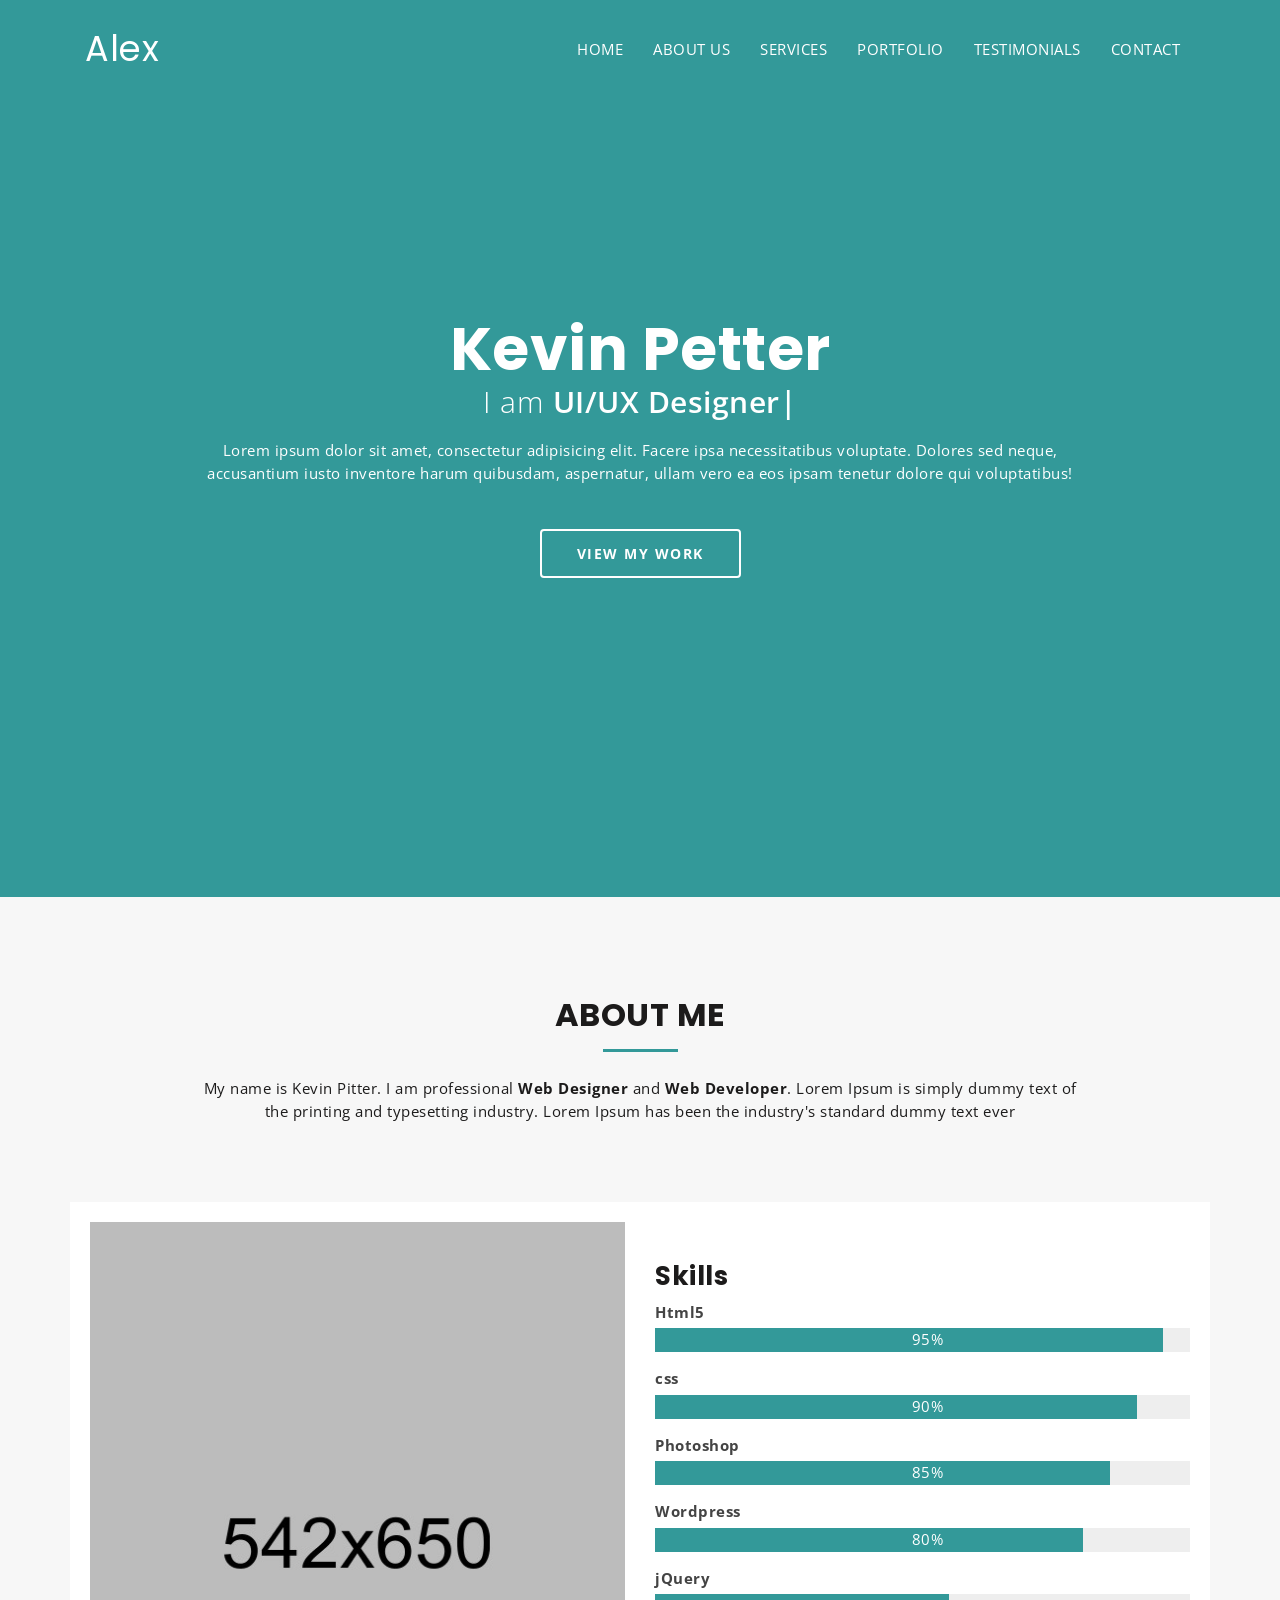
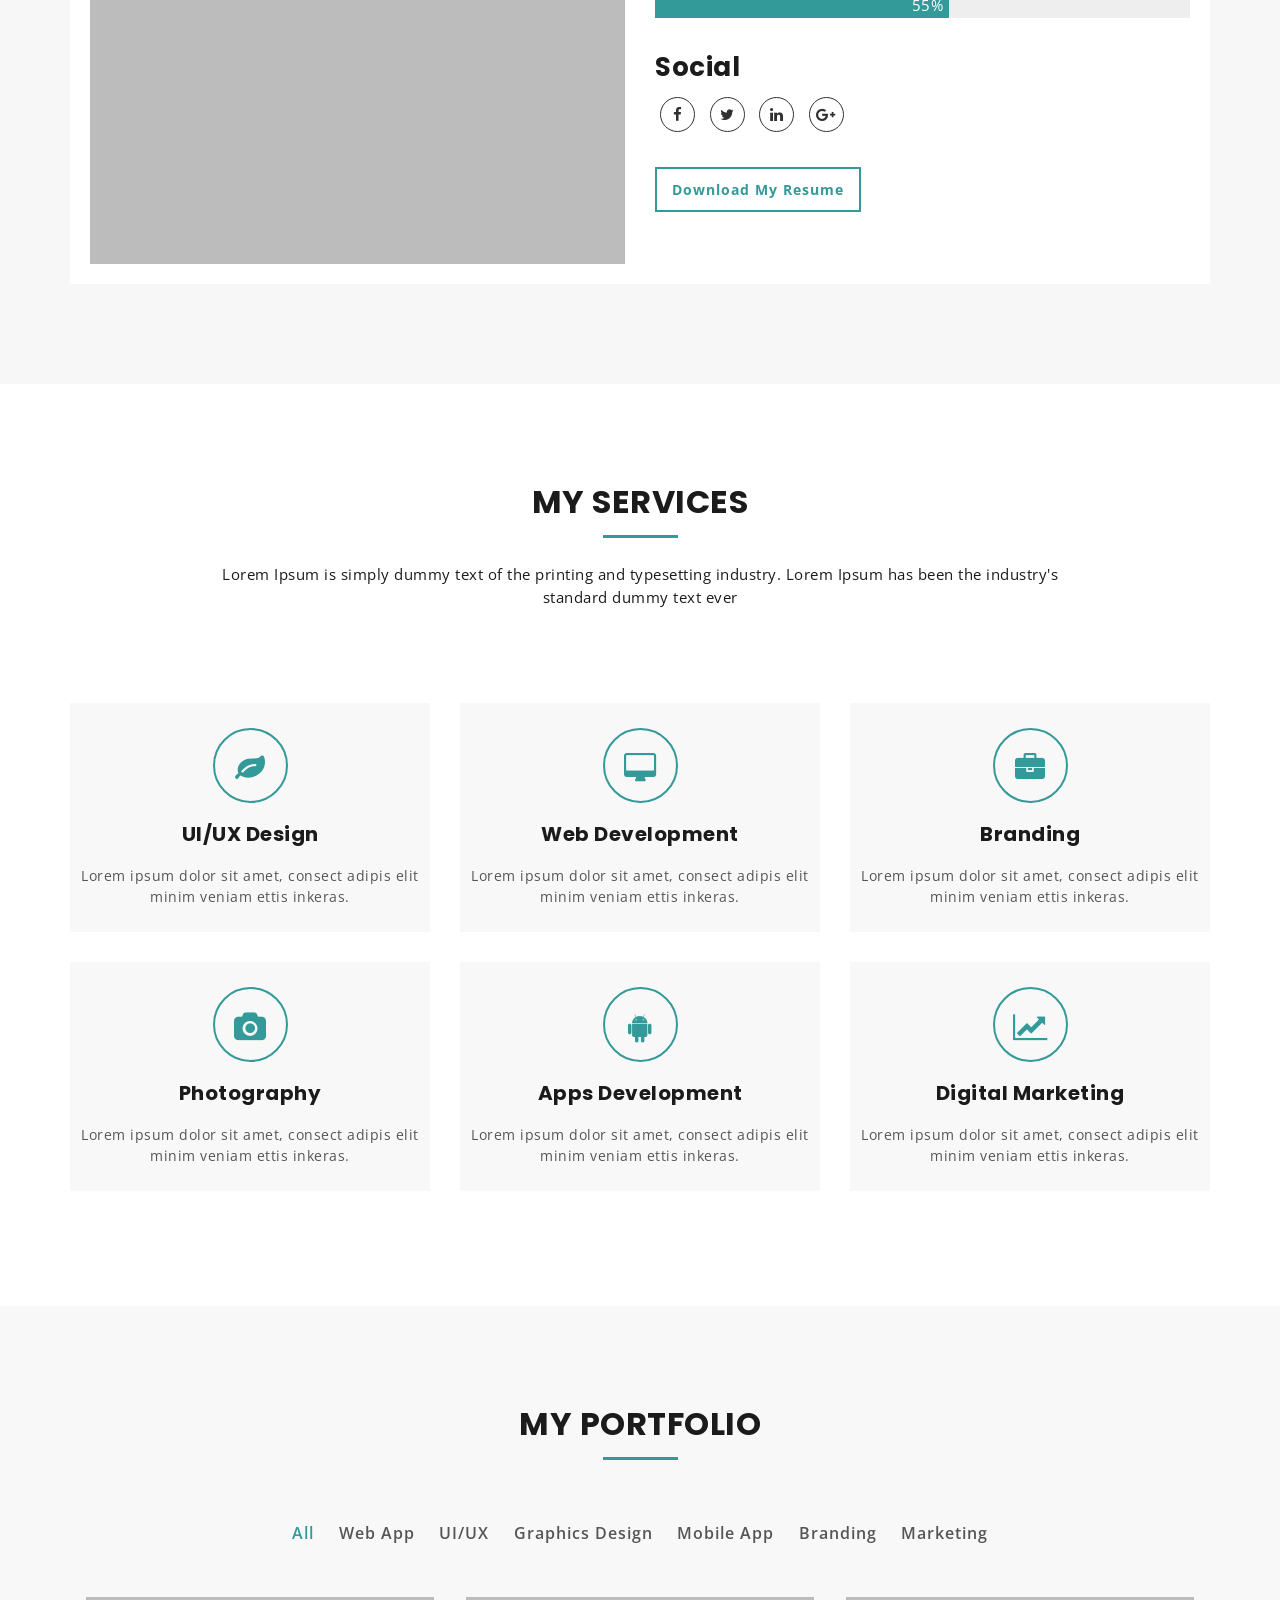
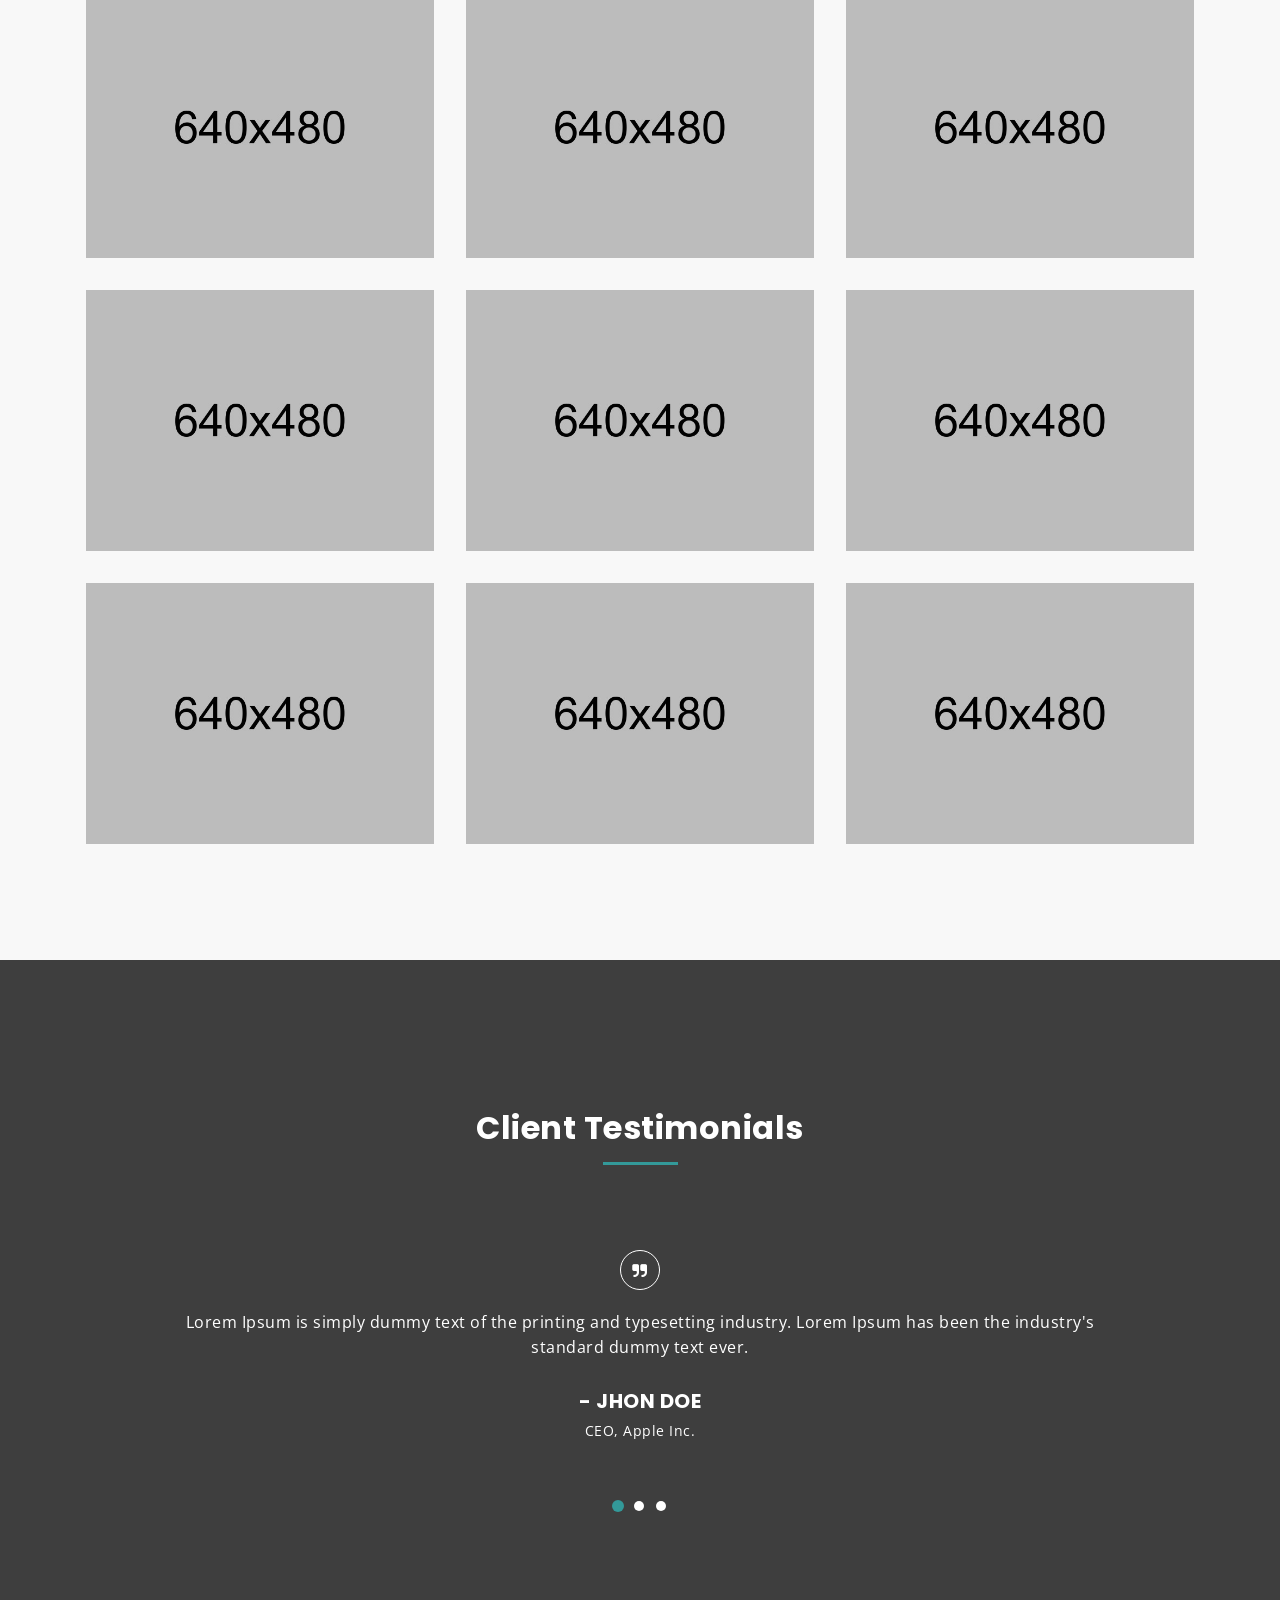
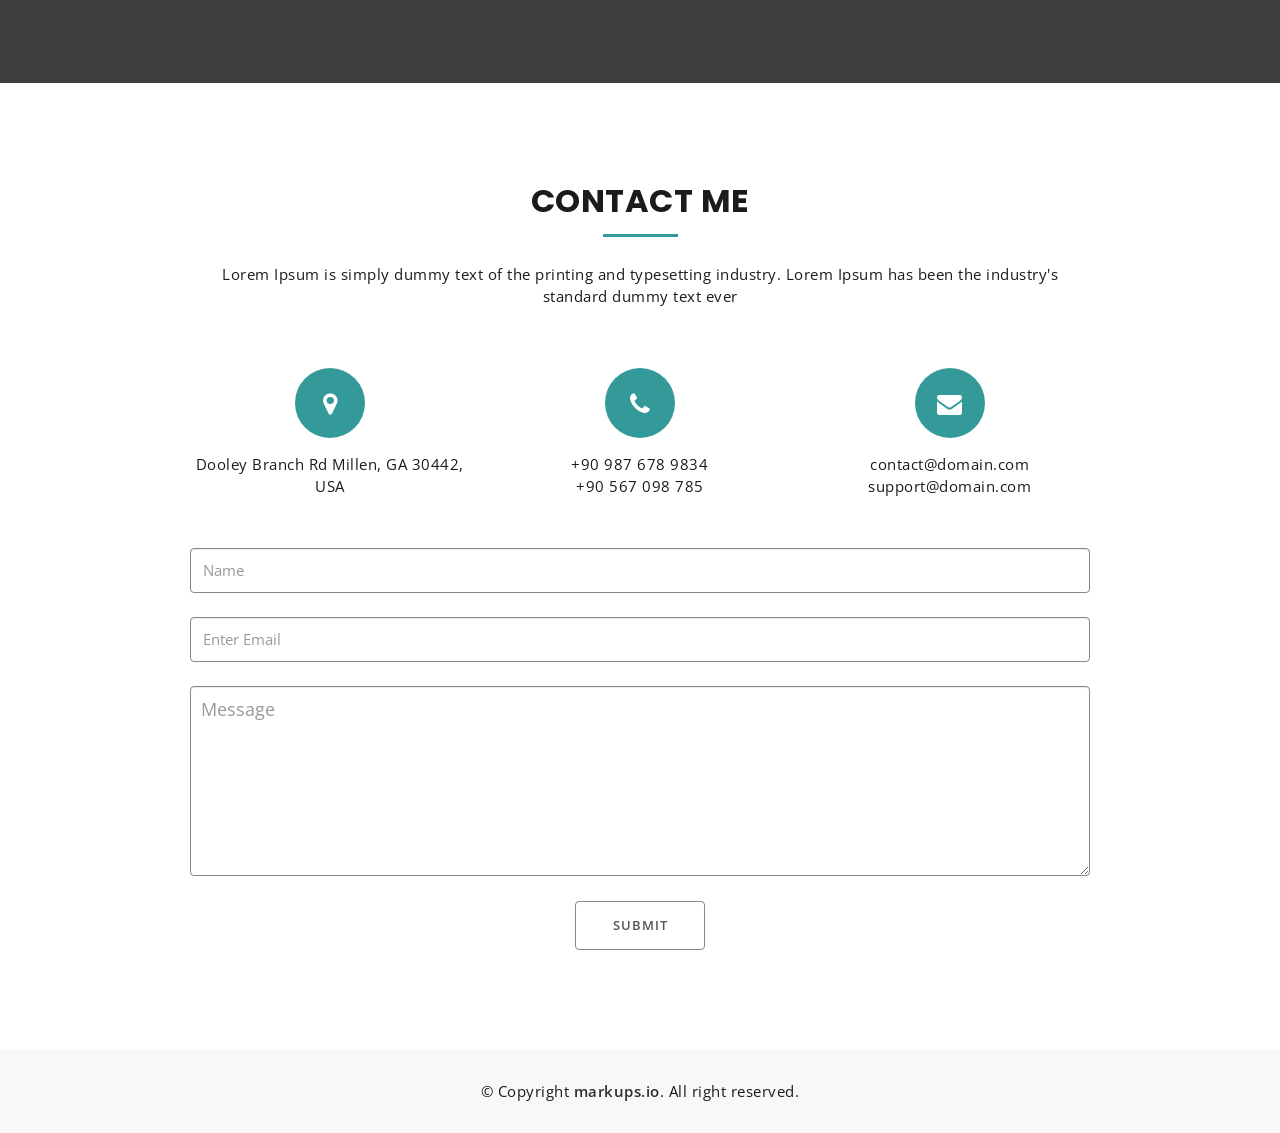
==== commit 7fa08c14: "Changed name" ====
--- a/markups-kevin/index.html
+++ b/markups-kevin/index.html
@@ -55,7 +55,7 @@
 		      </button>
 
 		      <!-- Text Logo -->
-		      <a class="navbar-brand" href="#">Kevin</a>
+		      <a class="navbar-brand" href="#">Alex</a>
 
 		      <!-- Image Logo -->
 		      <!-- <a class="navbar-brand" href="#"><img src="assets/images/logo.png"></a> -->
